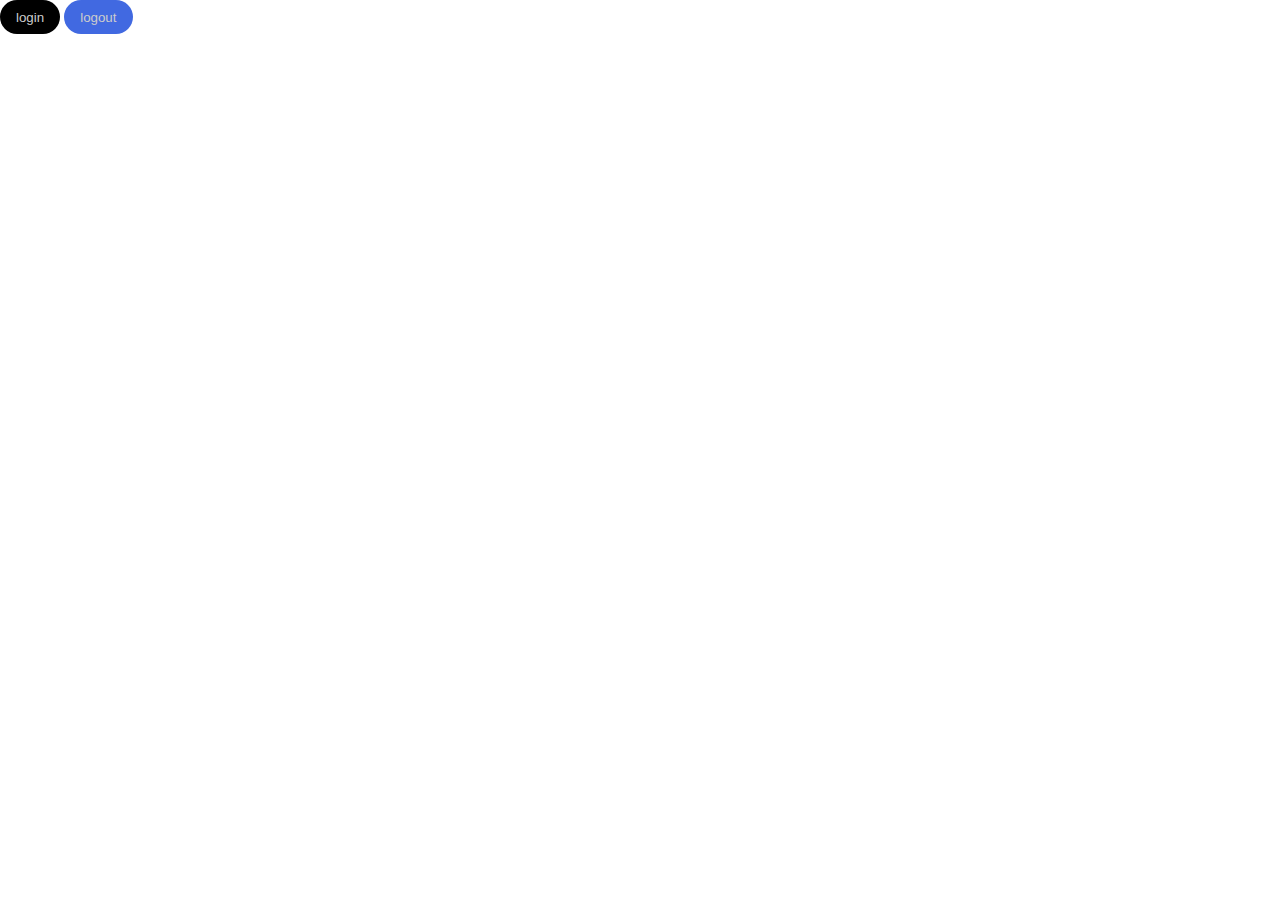
==== css/index.html @ ce5920f0 "add starter file" ====
<!DOCTYPE html>
<html lang="en">
  <head>
    <meta charset="UTF-8" />
    <meta name="viewport" content="width=device-width, initial-scale=1.0" />
    <title>Document</title>
    <link rel="stylesheet" href="./MNM-global.css" />
    <link rel="stylesheet" href="./index.css" />
  </head>
  <body>
    <button class="btn btn--primary">login</button>
    <button class="btn btn--secondary">logout</button>

    <div class="card dark-card"></div>
  </body>
</html>
---- css/MNM-global.css ----
* {
  padding: 0;
  margin: 0;
  box-sizing: border-box;
}

:root {
  --primary-color: royalblue;

  --font-1: "sans-serif";

  --gap: 1rem;
}

.btn {
  padding: 0.6rem 1rem;
  border: none;
  border-radius: 1.4rem;
  cursor: pointer;
  transition: all 300ms ease;
}

.btn--primary {
  background-color: #000;
  color: #ccc;
}

.btn--secondary {
  background-color: var(--primary-color);
  color: #ccc;
}
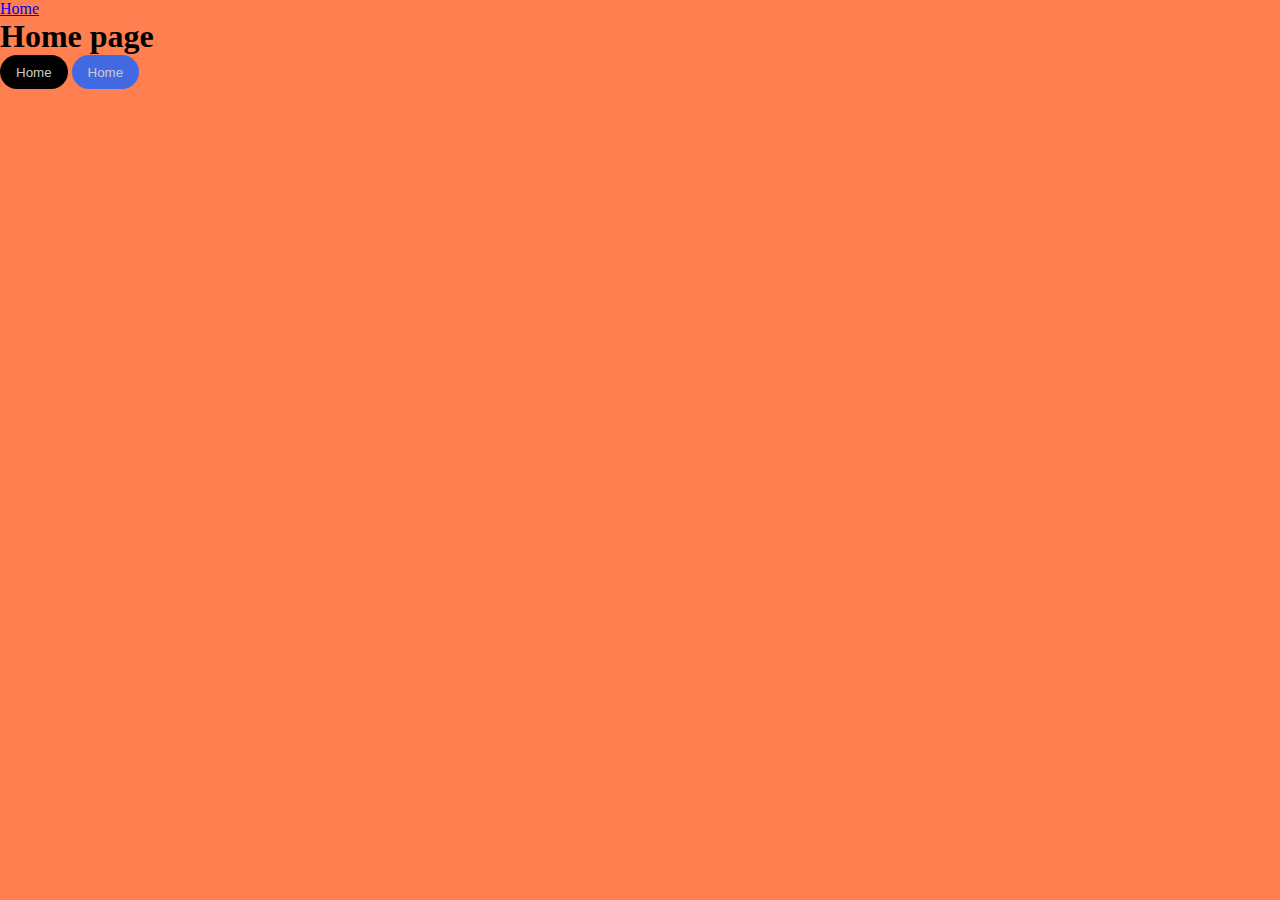
==== commit 02ae88b4: "Add Hero page and buttons" ====
--- a/css/index.html
+++ b/css/index.html
@@ -8,9 +8,17 @@
     <link rel="stylesheet" href="./index.css" />
   </head>
   <body>
-    <button class="btn btn--primary">login</button>
+    <main class="main">
+      <div><a href="index.html">Home</a></div>
+
+      <h1>Home page</h1>
+      <button class="btn btn--primary">Home</button>
+      <button class="btn btn--secondary">Home</button>
+    </main>
+
+    <!-- <button class="btn btn--primary">login</button>
     <button class="btn btn--secondary">logout</button>
 
-    <div class="card dark-card"></div>
+    <div class="card dark-card"></div> -->
   </body>
 </html>
--- a/css/index.css
+++ b/css/index.css
@@ -0,0 +1,4 @@
+.main {
+  background-color: coral;
+  height: 100vh;
+}
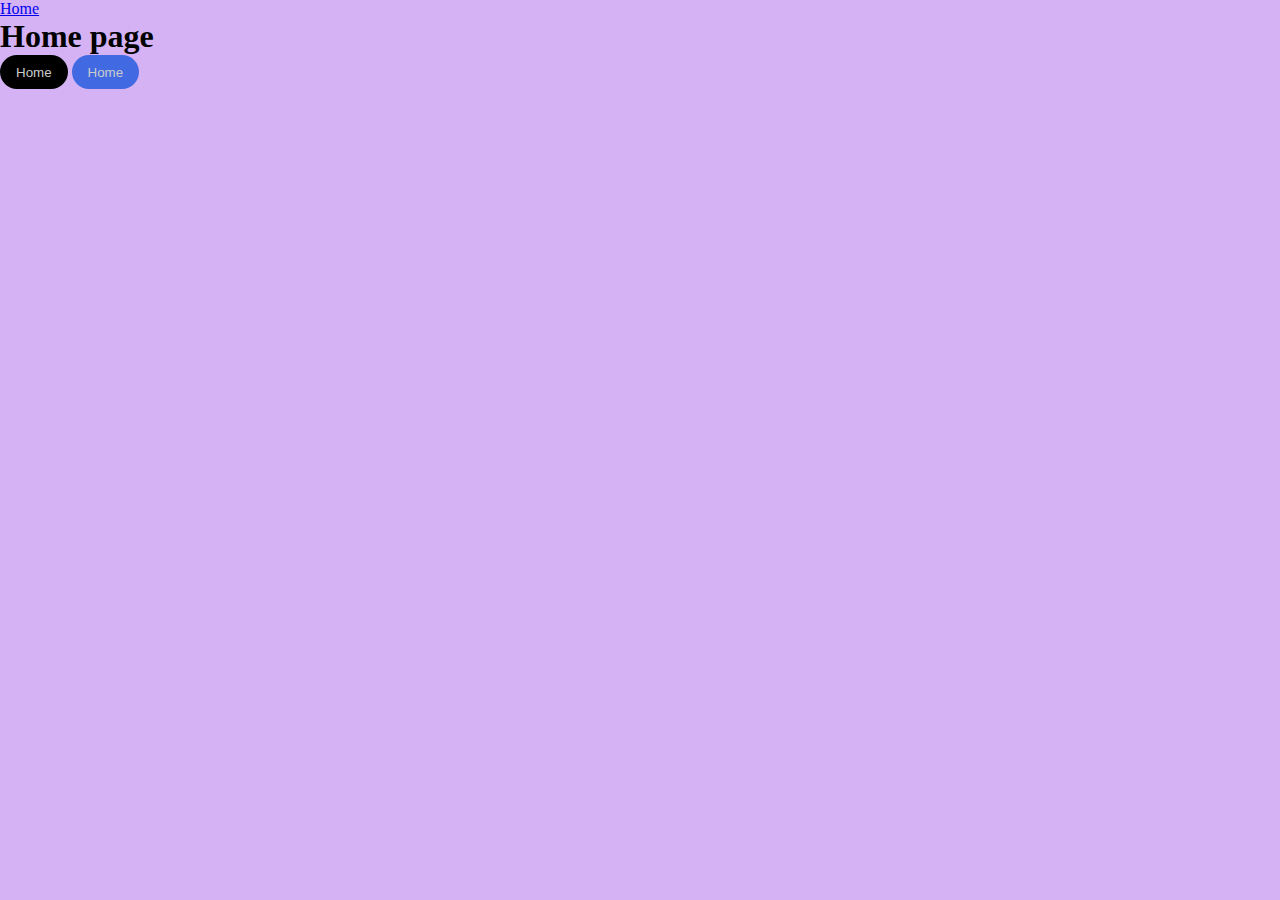
==== commit aaa25865: "this is the contact page" ====
--- a/css/index.html
+++ b/css/index.html
@@ -5,7 +5,7 @@
     <meta name="viewport" content="width=device-width, initial-scale=1.0" />
     <title>Document</title>
     <link rel="stylesheet" href="./MNM-global.css" />
-    <link rel="stylesheet" href="./index.css" />
+    <link rel="stylesheet" href="./contact.css" />
   </head>
   <body>
     <main class="main">
--- a/css/contact.css
+++ b/css/contact.css
@@ -0,0 +1,4 @@
+main {
+  background-color: rgba(137, 43, 226, 0.363);
+  height: 100vh;
+}
